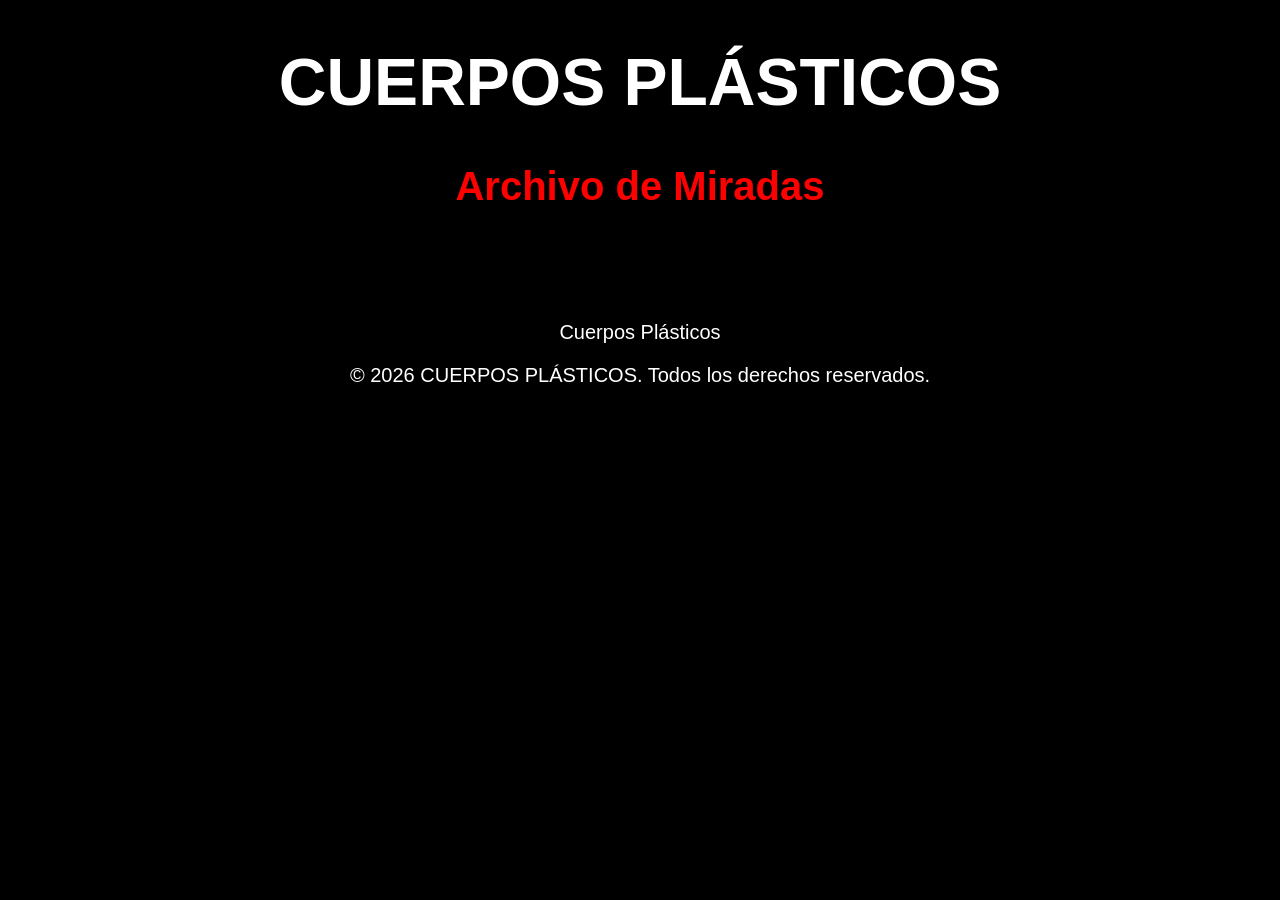
==== index.html @ e9a5fad5 "Add files via upload" ====
<!DOCTYPE html>

<html lang="es">

<head>
  <meta charset="UTF-8">
  <meta name="viewport" content="width=device-width, initial-scale=1">
  <title>CUERPOS PLASTICOS</title>
  <link rel="stylesheet" href="style.css">
</head>

<body>

  <header>
 <h1 >CUERPOS PLÁSTICOS</h1>
 <h2 style="color: red">Archivo de Miradas</h2>
  </header>

  
  <main>
<div id="miradas"></div>
  </main>

  <footer>
    <p>Cuerpos Plásticos</p>
  </footer>
    <p>© 2026 CUERPOS PLÁSTICOS. Todos los derechos reservados.</p>

<script src="script.js"></script>

</body>

</html>
---- style.css ----
body{
    background-color: black;
    text-align: center;
}
h1 {
    color: white;   
    font-family: Arial Narrow, arial, sans-serif;
    font-size: 66px;
    position: relative;
    top:auto
}
h2 {
    color: white;
    font-family: Arial Narrow, arial, sans-serif;
    font-size: 40px;
}
h3 {
    color: white;
    font-family: Arial Narrow, arial, sans-serif;
    font-size: 20px;
}
p {
    color: white;
    font-family: Arial Narrow, arial, sans-serif;
    font-size: 20px;
}

a{color: white;
    font-family: Arial Narrow, arial, sans-serif;
    font-size: 20px;}

    #miradas {
  display: grid;
  grid-template-columns: repeat(auto-fill, minmax(250px, 1fr));
  gap: 20px;
  padding: 20px;
}

.tarjeta img {
  width: 100%;
  aspect-ratio: 1 / 1;
  object-fit: cover;
  display: block;
}

.tarjeta p {
  margin: 8px 0 0;
}
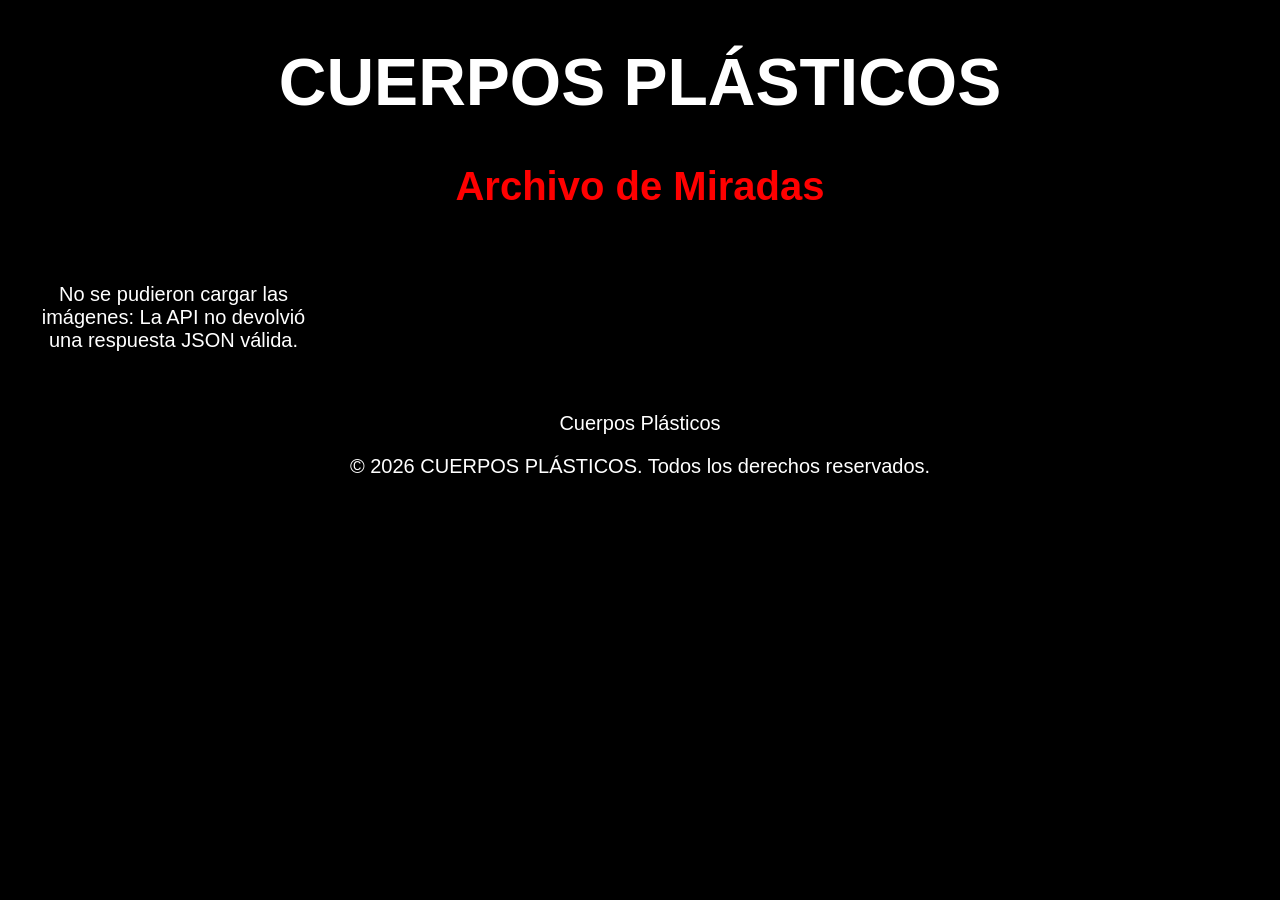
==== commit 690f6ae8: "Center title on two lines on mobile" ====
--- a/index.html
+++ b/index.html
@@ -12,7 +12,7 @@
 <body>
 
   <header>
- <h1 >CUERPOS PLÁSTICOS</h1>
+ <h1><span>CUERPOS</span> <span>PLÁSTICOS</span></h1>
  <h2 style="color: red">Archivo de Miradas</h2>
   </header>
 
--- a/style.css
+++ b/style.css
@@ -45,4 +45,41 @@
 
 .tarjeta p {
   margin: 8px 0 0;
+}
+
+.tarjeta .metadato {
+  font-family: Arial Narrow, arial, sans-serif;
+  font-size: 16px;
+}
+
+.tarjeta .metadato + .metadato {
+  margin-top: 4px;
+}
+
+@media (max-width: 600px) {
+  body {
+    margin: 0;
+  }
+
+  h1 {
+    font-size: clamp(24px, 8vw, 38px);
+    line-height: 1.1;
+    text-align: center;
+    top: 0;
+  }
+
+  h1 span {
+    display: block;
+  }
+
+  h2 {
+    font-size: clamp(22px, 6vw, 30px);
+    line-height: 1.2;
+  }
+
+  #miradas {
+    grid-template-columns: minmax(0, 1fr);
+    gap: 16px;
+    padding: 16px;
+  }
 }
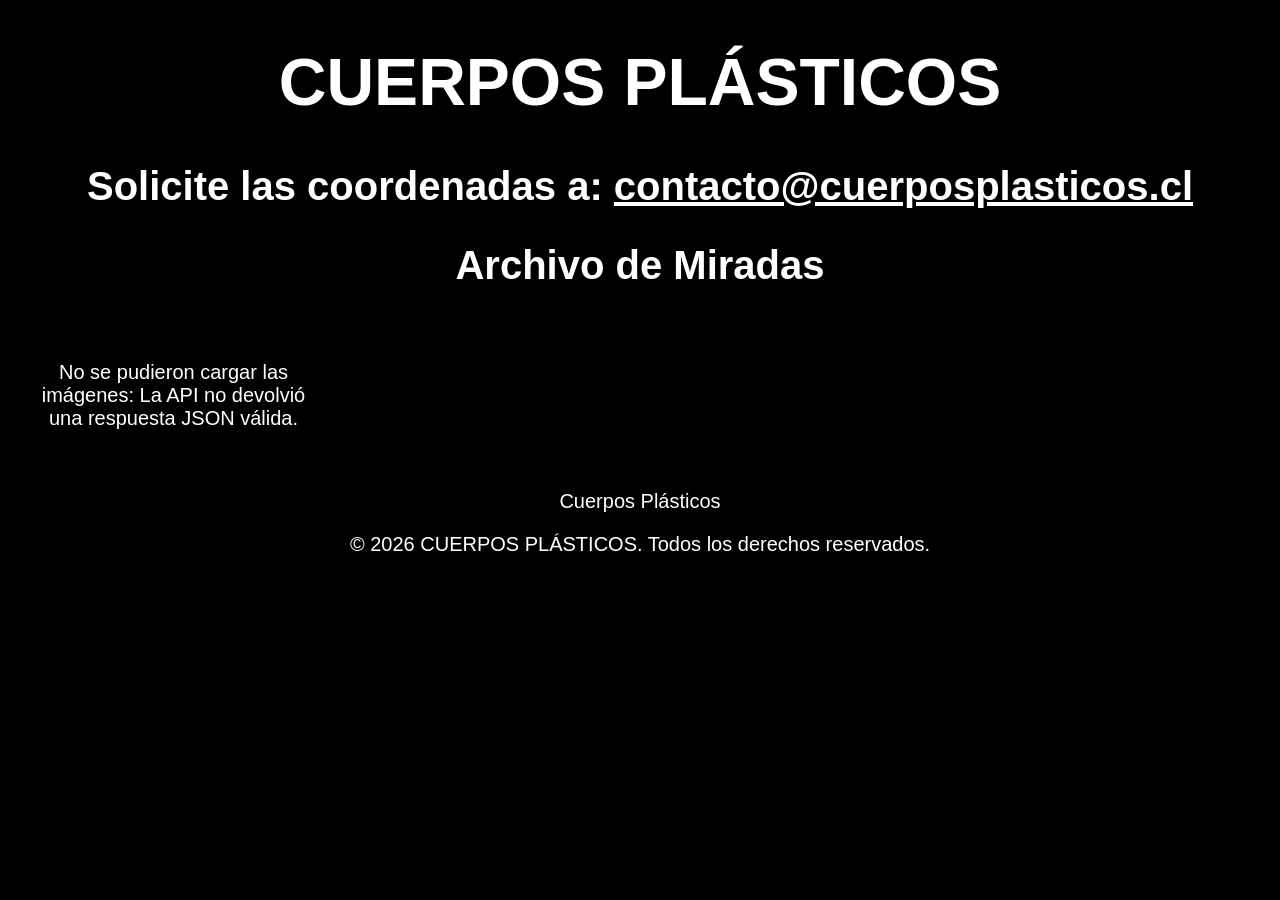
==== commit dff1f9e2: "Solicite coordenadas" ====
--- a/index.html
+++ b/index.html
@@ -13,7 +13,8 @@
 
   <header>
  <h1><span>CUERPOS</span> <span>PLÁSTICOS</span></h1>
- <h2 style="color: red">Archivo de Miradas</h2>
+  <h2>Solicite las coordenadas a: <a href="mailto:contacto@cuerposplasticos.cl">contacto@cuerposplasticos.cl</a></h2>
+  <h2>Archivo de Miradas</h2>
   </header>
 
   
--- a/style.css
+++ b/style.css
@@ -13,6 +13,10 @@
     color: white;
     font-family: Arial Narrow, arial, sans-serif;
     font-size: 40px;
+}
+h2 a {
+    color: white;
+    font-size: inherit;
 }
 h3 {
     color: white;
@@ -65,11 +69,18 @@
     font-size: clamp(24px, 8vw, 38px);
     line-height: 1.1;
     text-align: center;
+    width: calc(100% - 32px);
+    margin: 0 auto;
     top: 0;
   }
 
   h1 span {
     display: block;
+    white-space: nowrap;
+  }
+
+  h1 span:first-child {
+    text-align: center;
   }
 
   h2 {
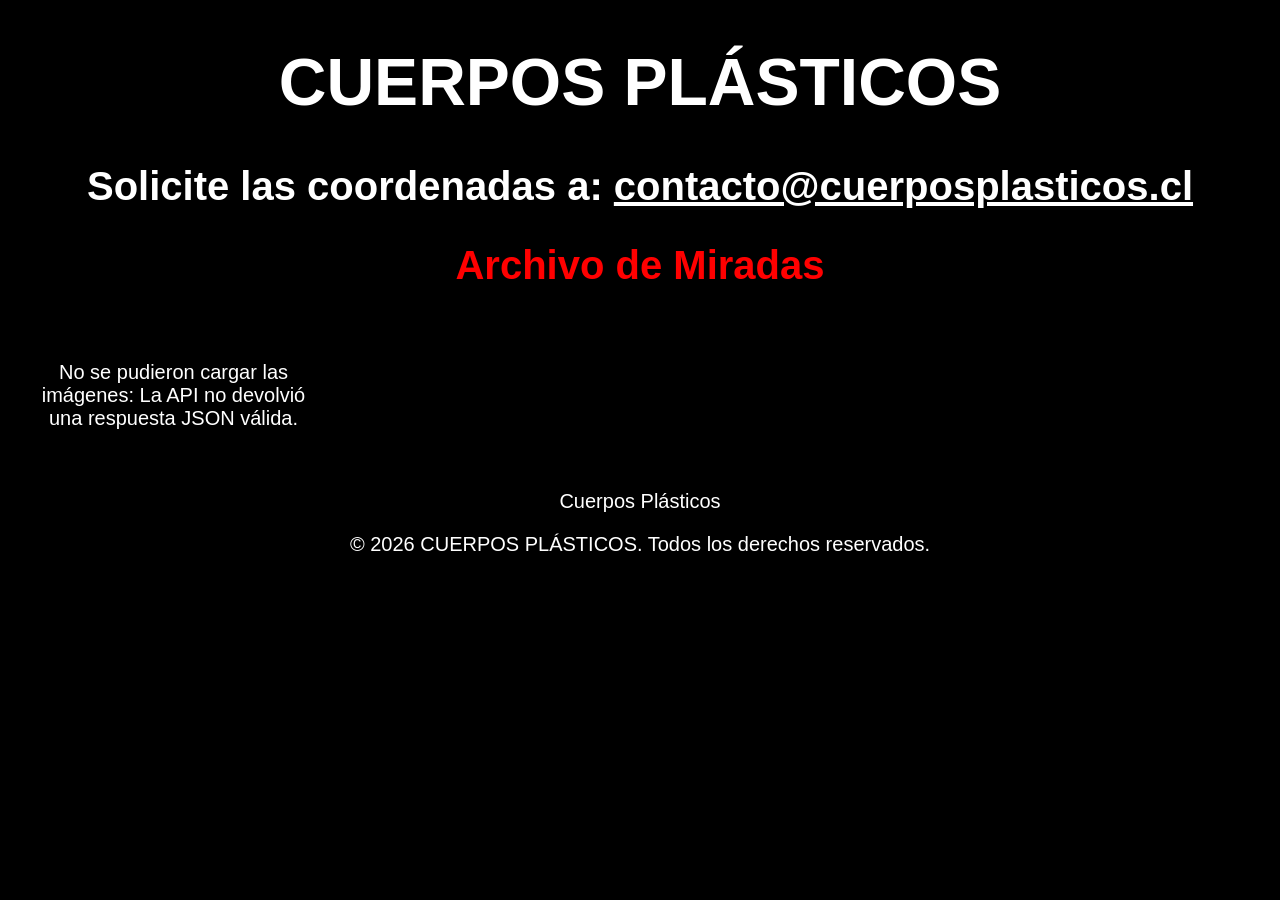
==== commit 57285491: "Ajuste" ====
--- a/index.html
+++ b/index.html
@@ -13,8 +13,8 @@
 
   <header>
  <h1><span>CUERPOS</span> <span>PLÁSTICOS</span></h1>
-  <h2>Solicite las coordenadas a: <a href="mailto:contacto@cuerposplasticos.cl">contacto@cuerposplasticos.cl</a></h2>
-  <h2>Archivo de Miradas</h2>
+   <h2 style="color: white">Solicite las coordenadas a: <a href="mailto:contacto@cuerposplasticos.cl">contacto@cuerposplasticos.cl</a></h2>
+   <h2 style="color: red">Archivo de Miradas</h2>
   </header>
 
   
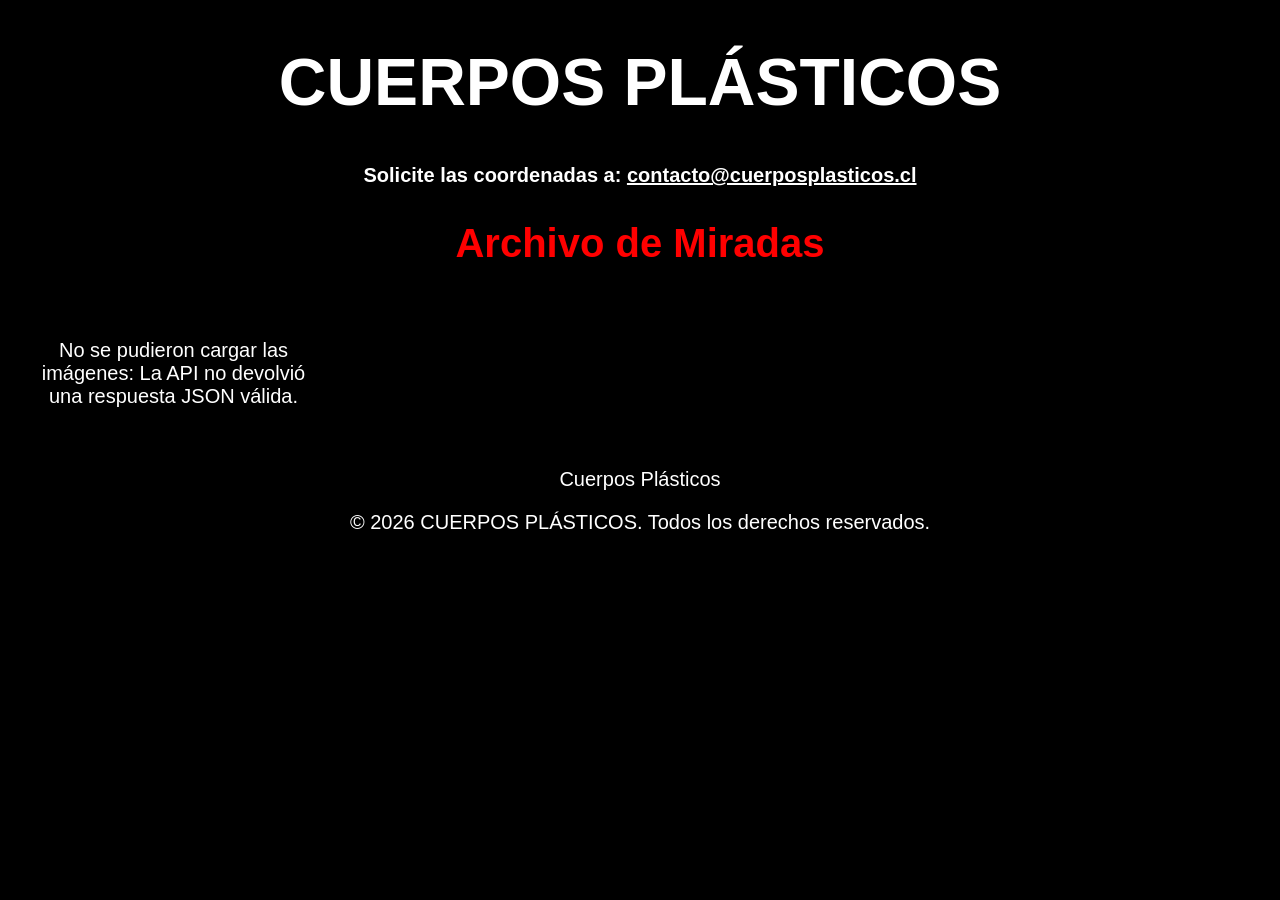
==== commit c198da4f: "Solicite" ====
--- a/index.html
+++ b/index.html
@@ -13,7 +13,7 @@
 
   <header>
  <h1><span>CUERPOS</span> <span>PLÁSTICOS</span></h1>
-   <h2 style="color: white">Solicite las coordenadas a: <a href="mailto:contacto@cuerposplasticos.cl">contacto@cuerposplasticos.cl</a></h2>
+   <h3>Solicite las coordenadas a: <a href="mailto:contacto@cuerposplasticos.cl">contacto@cuerposplasticos.cl</a></h3>
    <h2 style="color: red">Archivo de Miradas</h2>
   </header>
 
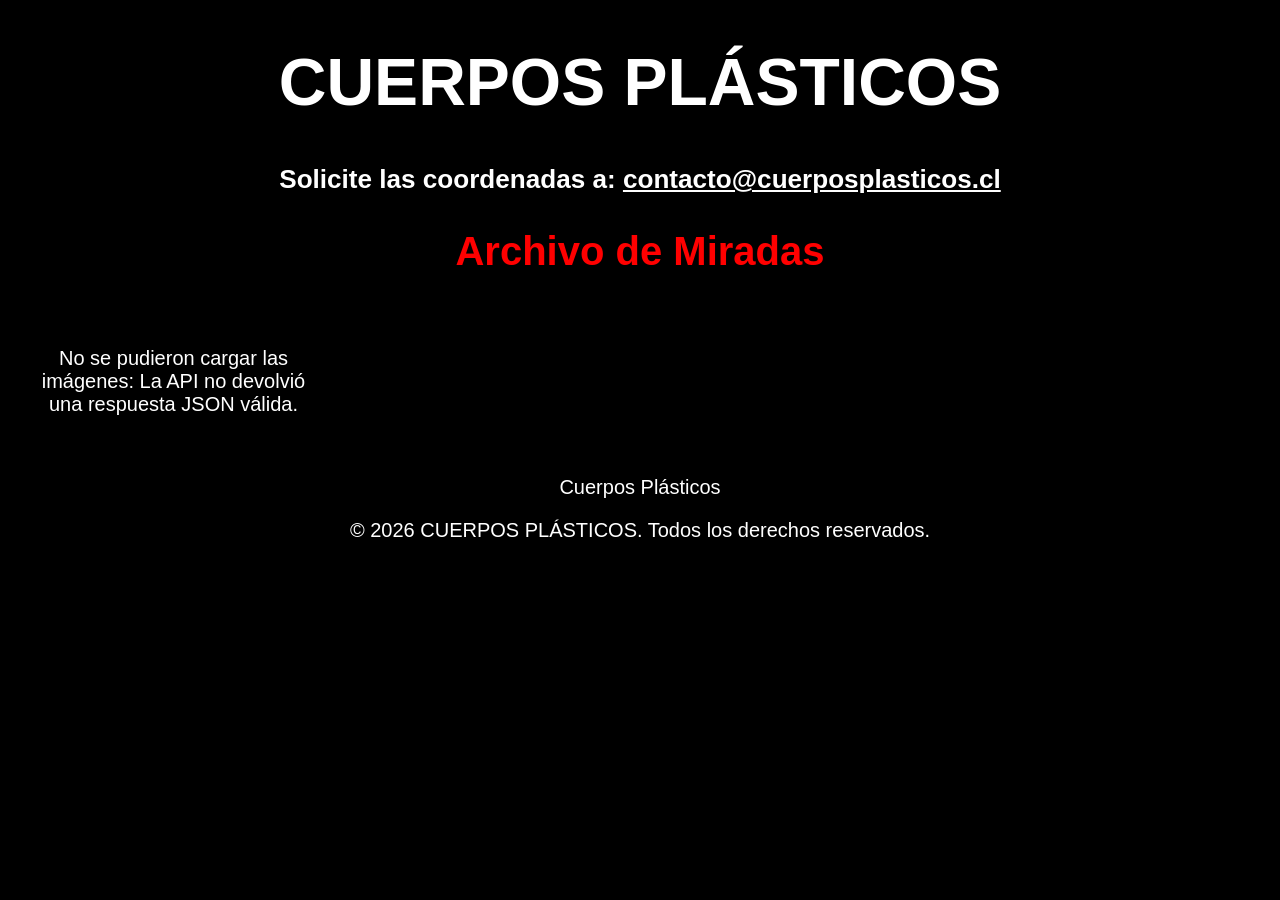
==== commit b9a16581: "ajust" ====
--- a/index.html
+++ b/index.html
@@ -14,7 +14,7 @@
   <header>
  <h1><span>CUERPOS</span> <span>PLÁSTICOS</span></h1>
    <h3>Solicite las coordenadas a: <a href="mailto:contacto@cuerposplasticos.cl">contacto@cuerposplasticos.cl</a></h3>
-   <h2 style="color: red">Archivo de Miradas</h2>
+   <h2 style="color: red"><span>Archivo de Miradas</span></h2>
   </header>
 
   
--- a/style.css
+++ b/style.css
@@ -21,7 +21,12 @@
 h3 {
     color: white;
     font-family: Arial Narrow, arial, sans-serif;
-    font-size: 20px;
+    font-size: 26.1px;
+    margin: 8px 0;
+}
+h3 a {
+    color: white;
+    font-size: inherit;
 }
 p {
     color: white;
@@ -84,7 +89,19 @@
   }
 
   h2 {
-    font-size: clamp(22px, 6vw, 30px);
+    font-size: clamp(15px, 5vw, 24px);
+    line-height: 1.2;
+    margin: 0 auto;
+    text-align: center;
+    white-space: nowrap;
+  }
+
+  h2 span {
+    display: inline-block;
+  }
+
+  h3 {
+    font-size: clamp(14px, 4vw, 18px);
     line-height: 1.2;
   }
 
